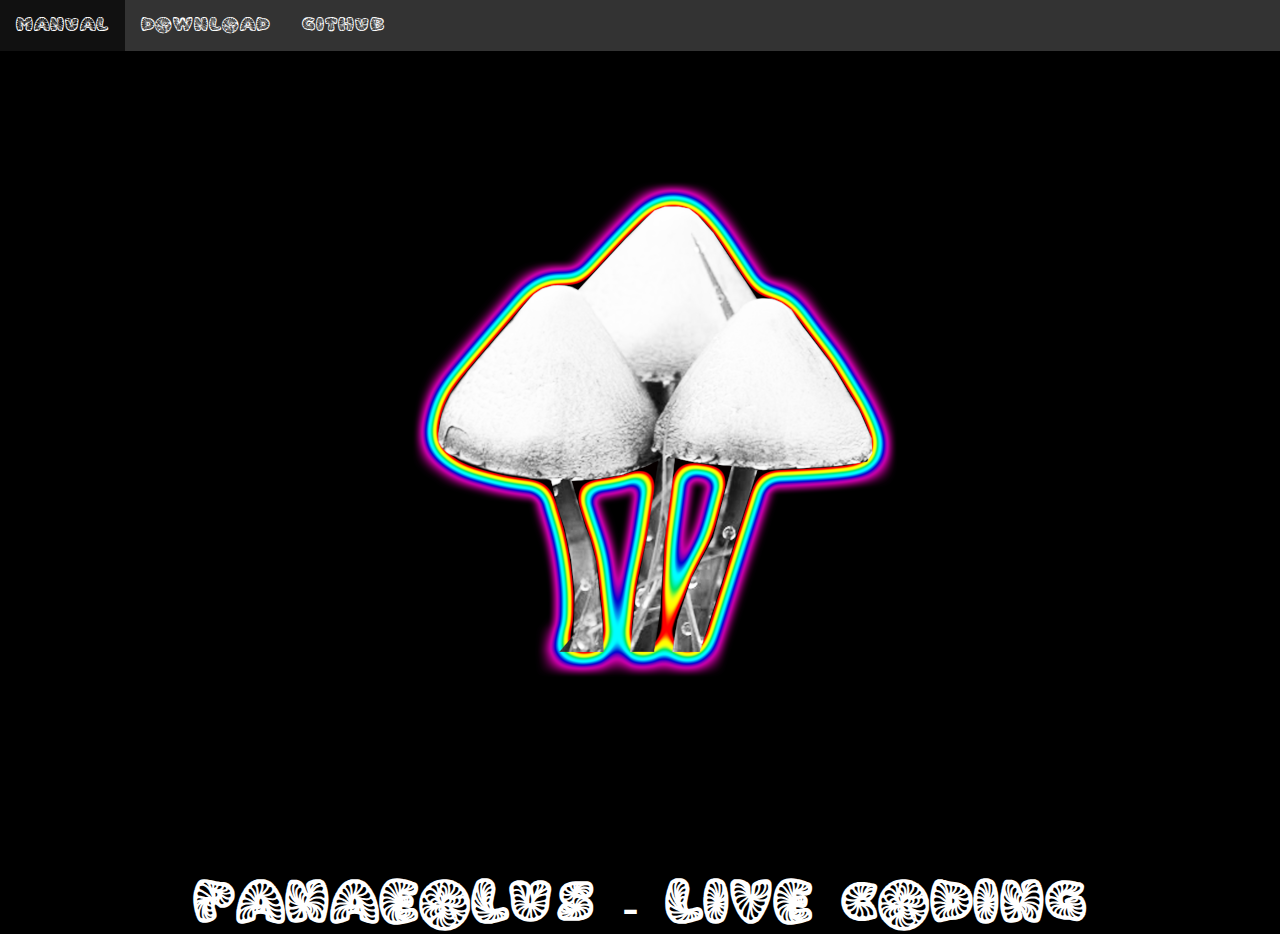
==== index.html @ 5808b5fb "initial commit" ====
<!DOCTYPE html>
<html lang="en">
  <head>
    <meta charset="utf-8">
    <link rel="stylesheet" type="text/css" href="styles/main.css" />
    <title>Panaeolus - Live Coding</title>
  </head>
  <body>
    <div>
      <ul>
        <li><a href="manual">Manual</a></li>
        <li><a href="download">Download</a></li>
        <li><a href="https://github.com/panaeolus/panaeolus">Github</a></li>
      </ul>
    </div>
    <div id="img-container">
      <img src="img/panaeolus_medium.png"></img>
    </div>
    <div id="title-container">
      <h1>Panaeolus - Live Coding</h1>
    </div>
  </body>
</html>
---- styles/main.css ----
@font-face {
    font-family: 'Beigly';
    src: URL('BeiglyDemo.ttf') format('truetype');
}

html {
    overflow-x: hidden;
    width: 100%;
    height: 100%;
}

body {
    font-family: 'Beigly';
    background-color: black;
    margin: 0;
    width: 100%;
    height: 100%;
}

a, p, h1, h2, h3, h4, h5, span {
    color: white;
    margin: 0;
    padding: 0;
}

ul {
    list-style-type: none;
    margin: 0;
    padding: 0;
    overflow: hidden;
    background-color: #333333;
}

li {
    float: left;
}

li a {
    display: block;
    color: white;
    text-align: center;
    padding: 16px;
    text-decoration: none;
}

li a:hover {
    background-color: #111111;
}

#img-container {
    text-align: center;
}

#img-container img {
    transform: translateX(-40px);
    animation: colorRotate 3s linear infinite;
}

@keyframes colorRotate {
    100% {
        -webkit-filter: hue-rotate(360deg);
    }
}

#title-container {
    font-size: 24px;
    text-align: center;
}
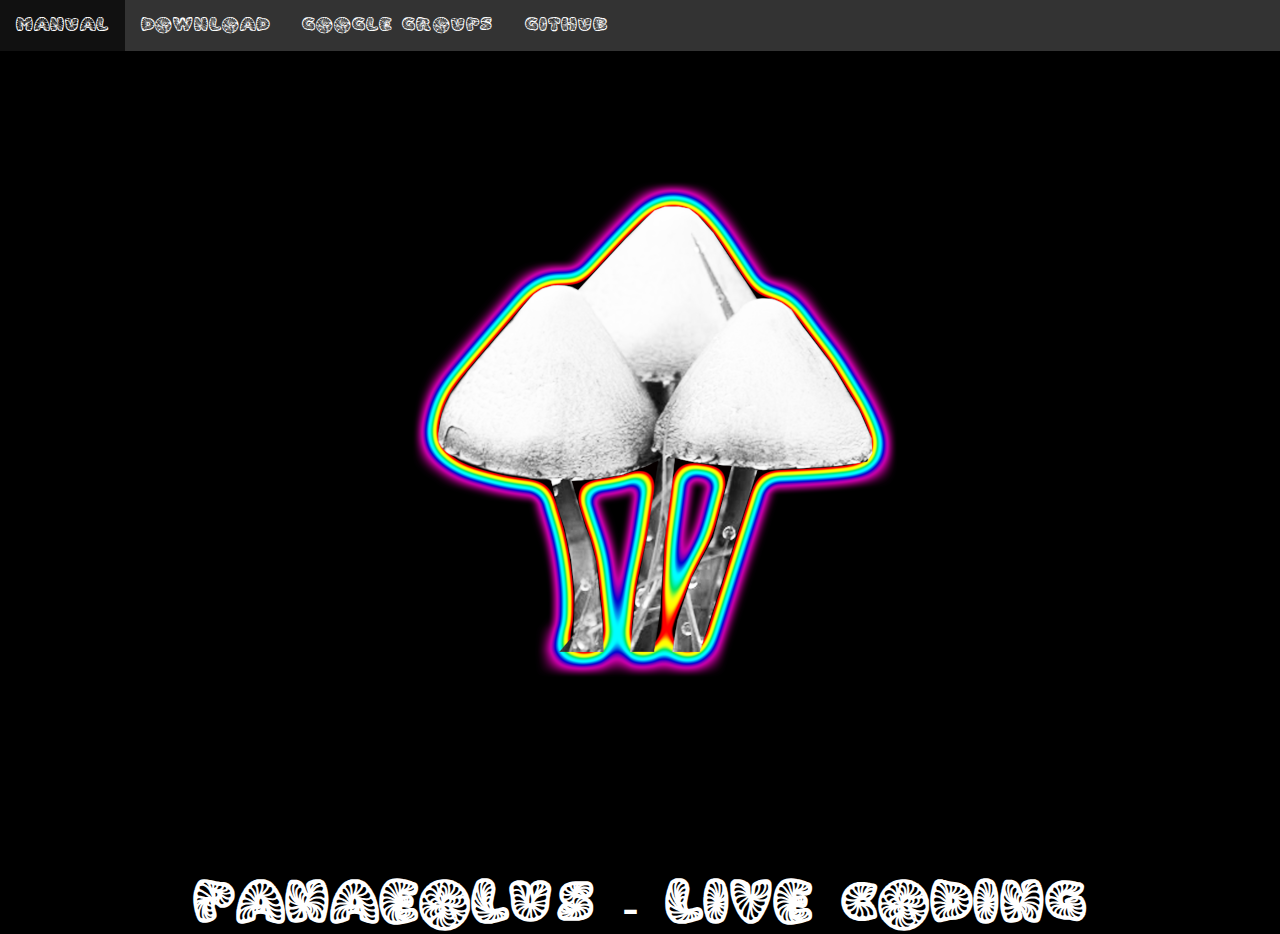
==== commit ce263c03: "add google groups link" ====
--- a/index.html
+++ b/index.html
@@ -10,6 +10,7 @@
       <ul>
         <li><a href="manual">Manual</a></li>
         <li><a href="download">Download</a></li>
+        <li><a href="https://groups.google.com/forum/#!forum/panaeolus">Google Groups</a></li>
         <li><a href="https://github.com/panaeolus/panaeolus">Github</a></li>
       </ul>
     </div>
